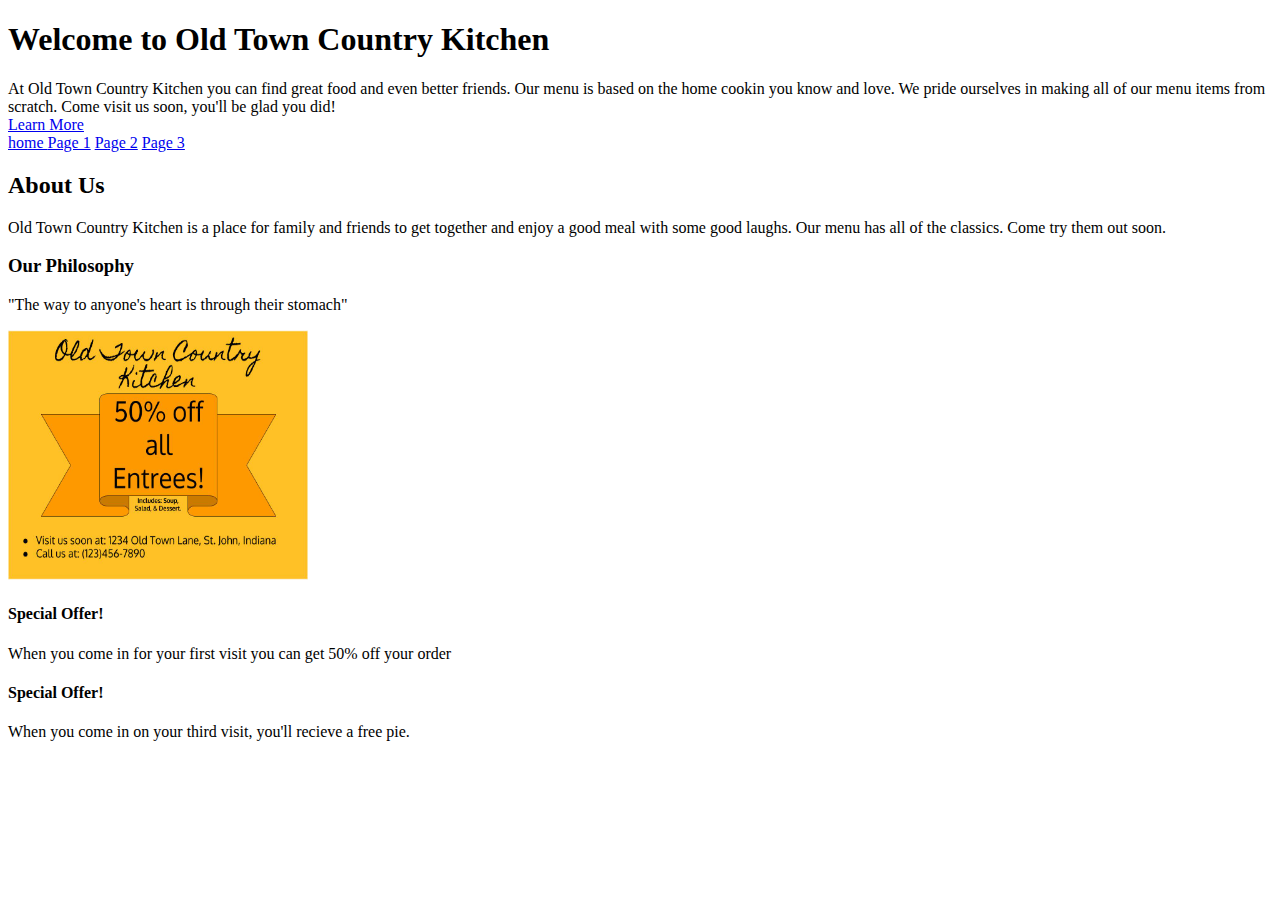
==== index.html @ 706b210b "Create index.html" ====
<!DOCTYPE html>
<html>
  
  <head>
    <link rel= "stylesheet" href="style.css">
    <title>My Business</title>
  </head>
  
  <body>
    <header id="showcase">
      <h1>Welcome to Old Town Country Kitchen</h1>
    </header>
    <div id="content" class="container">
    At Old Town Country Kitchen you can find great food and even better friends.
    Our menu is based on the home cookin you know and love. We pride ourselves in making all of our menu items from scratch. Come visit us soon, you'll be glad you did!
    </div>
    <a href="#" class="btn">Learn More</a>
  </body>
  <nav>
    <a href="index.html"> home </a>
    <a href="pages/page1.html">Page 1</a>
    <a href="pages/page2.html">Page 2</a>
    <a href="pages/page3.html">Page 3</a>
  </nav>
<body>
  <div class="column-layout">
  <div class="main-column">
    <h2>About Us</h2>
    <p>Old Town Country Kitchen is a place for family and friends to get together and enjoy a good meal with some good laughs. Our menu has all of the classics. Come try them out soon.</p>
  </div>
  <div class="sidebar-two">
    <h3>Our Philosophy</h3>
    <p>"The way to anyone's heart is through their stomach"</p>
  </div>
  </div>
<img src="https://djs1126.github.io/website/webpage.jpg" style="width:300px; height:250px;"
  <div class="call-outs-container">
    <div class="call-out">
      <h4>Special Offer!</h4>
      <p>When you come in for your first visit you can get 50% off your order</p>
    </div>

    <div class="call-out">
      <h4>Special Offer!</h4>
      <p>When you come in on your third visit, you'll recieve a free pie.</p>
    </div>

  </div>
  </body>
</html>
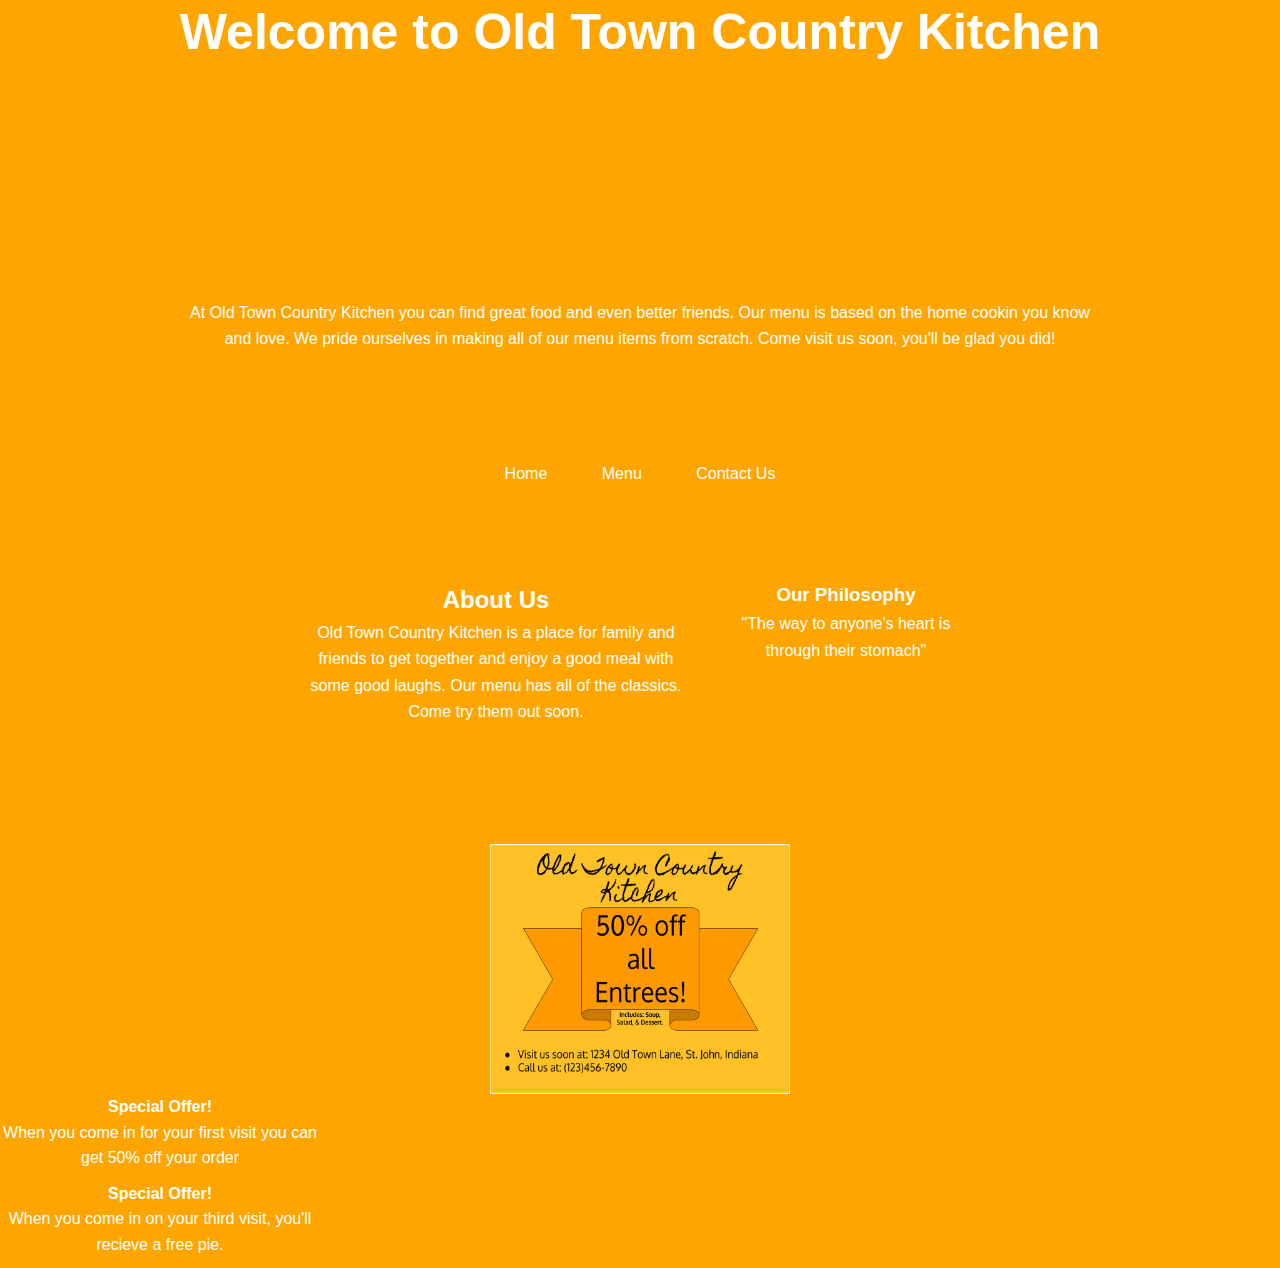
==== commit c7d8fe54: "Update index.html" ====
--- a/index.html
+++ b/index.html
@@ -17,10 +17,9 @@
     <a href="#" class="btn">Learn More</a>
   </body>
   <nav>
-    <a href="index.html"> home </a>
-    <a href="pages/page1.html">Page 1</a>
-    <a href="pages/page2.html">Page 2</a>
-    <a href="pages/page3.html">Page 3</a>
+   <a href="index.html"> Home </a>
+    <a href="pages/page1.html">Menu</a>
+    <a href="contactus.html">Contact Us</a>
   </nav>
 <body>
   <div class="column-layout">
@@ -48,3 +47,4 @@
   </div>
   </body>
 </html>
+
--- a/style.css
+++ b/style.css
@@ -0,0 +1,136 @@
+* {
+  margin: 0;
+  padding: 0;
+}
+
+body {
+  font-family: Arial, Helvetica, Sans-Serif;
+  color: white;
+  line-height: 1.6;
+  text-align: center; 
+  background-color:orange;
+}
+
+.container {
+  max-width: 900px;
+  margin: auto;
+  padding: 0 30px;
+}
+
+#showcase {
+  height: 300px;
+}
+
+#showcase h1 {
+  font-size: 50px;
+  line-height: 1.3;
+  position: relative;
+  animation-name: floatingdown;
+  animation-duration: 3s;
+  animation-fill-mode: forwards;
+}
+
+@keyframes floatingdown {
+  0% {top: -65px;}
+  100% {top: 150px;}
+}
+
+#content {
+  position: relative;
+  animation-name: content;
+  animation-duration:3s;
+  animation-fill-mode: forwards;
+}
+
+@keyframes content {
+  0% {left: -1000px;}
+  100% {left: 0;}
+}
+a:link, a:visited {
+    background-color: orange;
+    color: white;
+    padding: 14px 25px;
+    text-align: center; 
+    text-decoration: none;
+    display: inline-block;
+}
+
+a:hover {
+    background-color: black;
+}
+
+a:active {
+    background-color: black;
+}
+.btn {
+  display: inline-block;
+  color: white;
+  text-decoration: none;
+  padding: 1rem 2rem;
+  border: white 1px solid;
+  margin-top: 40px;
+  opacity: 0;
+  animation-name: btn;
+  animation-duration: 3s;
+  animation-delay: 3s;
+  animation-fill-mode: forwards;
+  transition-property:transform;
+  transition-duration: 1s;
+}
+
+@keyframes btn {
+  0% {opacity: 0;}
+  100% {opacity: 1;}
+}
+
+.btn:hover {
+  transform: rotateY(180deg);
+}
+
+.column-layout {
+    max-width:700px;
+    background-color:orange;
+    margin:40px auto 0 auto;
+    line-height: 1.65;
+    padding:20px 40px;
+    display:flex;
+    
+}
+
+.main-column {
+    flex:3;
+    order:2;
+    padding:20px;
+    box-sizing:border-box;
+    margin-bottom:20px;
+    width:50%;
+}
+
+.sidebar-two {
+    flex:2;
+    order:3;
+    padding:20px;
+    box-sizing:border-box;
+    margin-bottom:100px;
+    width:30%;
+    text-align: center; 
+
+    
+}
+
+.call-outs-container {
+    max-width:800px;
+    margin:40px auto 0 auto;
+    display:flex;
+    height:-100px;
+}
+
+.call-out {
+    padding:-10px;
+    box-sizing:border-box;
+    margin-bottom:10px;
+    width:25%;
+}
+
+.call-out:nth-child(1) {background-color: black;}
+.call-out:nth-child(2) {background-color:black;
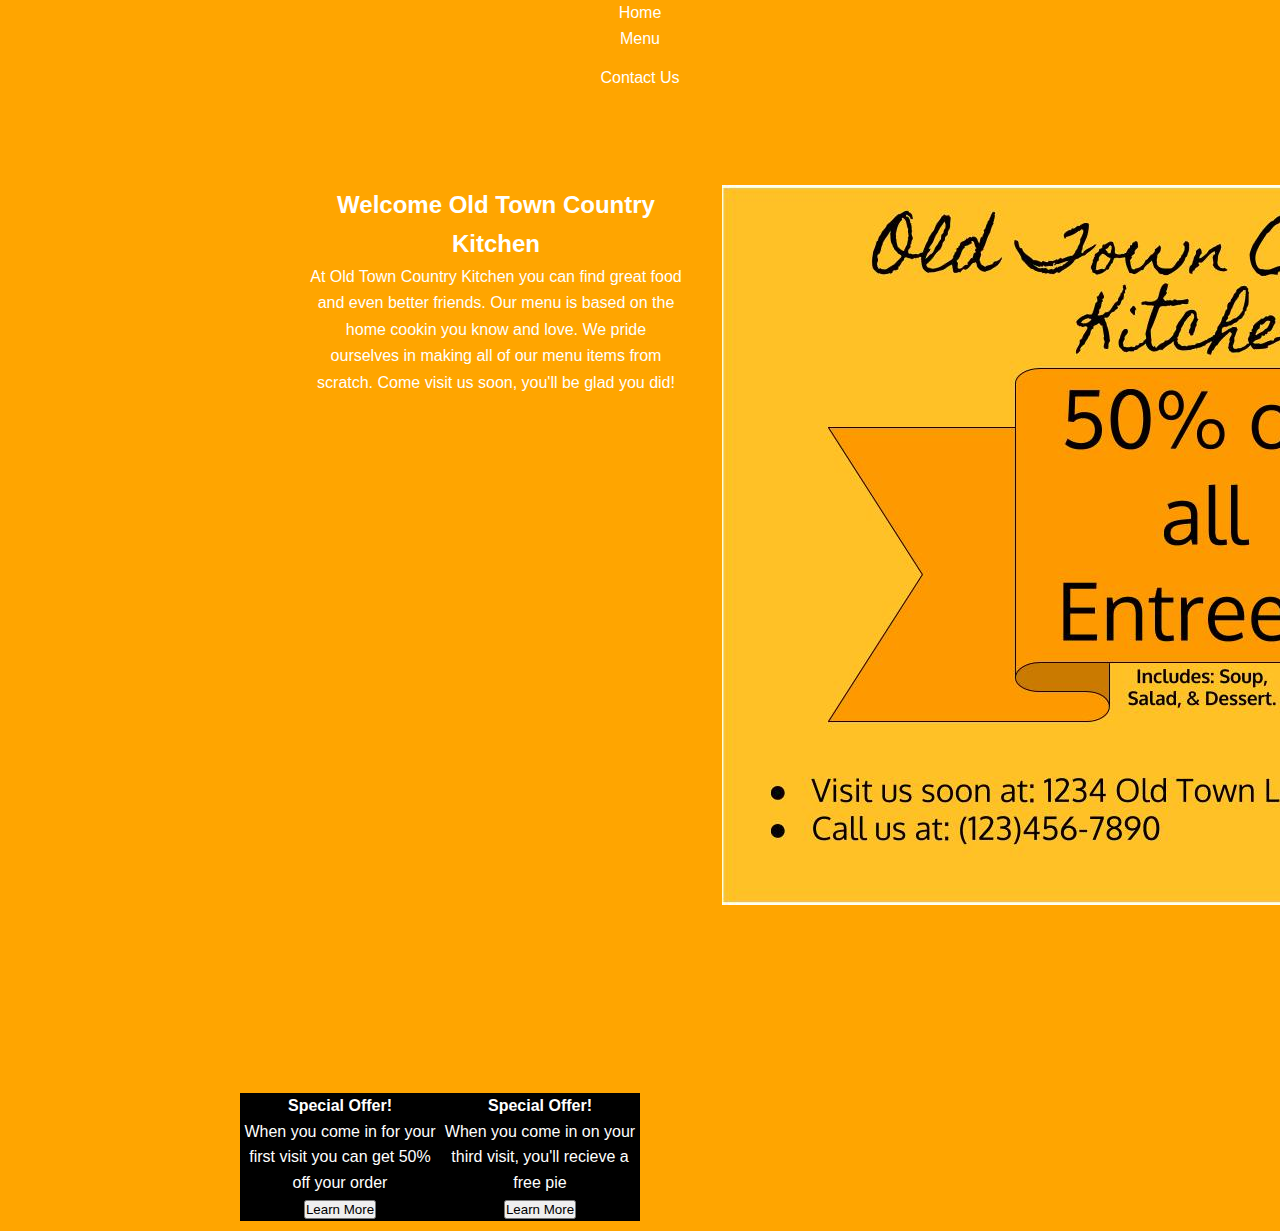
==== commit ce8d11a8: "Update index.html" ====
--- a/index.html
+++ b/index.html
@@ -1,50 +1,48 @@
 <!DOCTYPE html>
+  
 <html>
-  
   <head>
-    <link rel= "stylesheet" href="style.css">
-    <title>My Business</title>
+    <link rel="stylesheet" type="text/css" href="style.css">
   </head>
-  
+
   <body>
-    <header id="showcase">
-      <h1>Welcome to Old Town Country Kitchen</h1>
-    </header>
-    <div id="content" class="container">
-    At Old Town Country Kitchen you can find great food and even better friends.
-    Our menu is based on the home cookin you know and love. We pride ourselves in making all of our menu items from scratch. Come visit us soon, you'll be glad you did!
-    </div>
-    <a href="#" class="btn">Learn More</a>
-  </body>
-  <nav>
-   <a href="index.html"> Home </a>
-    <a href="pages/page1.html">Menu</a>
-    <a href="contactus.html">Contact Us</a>
-  </nav>
-<body>
-  <div class="column-layout">
-  <div class="main-column">
-    <h2>About Us</h2>
-    <p>Old Town Country Kitchen is a place for family and friends to get together and enjoy a good meal with some good laughs. Our menu has all of the classics. Come try them out soon.</p>
-  </div>
-  <div class="sidebar-two">
-    <h3>Our Philosophy</h3>
-    <p>"The way to anyone's heart is through their stomach"</p>
-  </div>
-  </div>
-<img src="https://djs1126.github.io/website/webpage.jpg" style="width:300px; height:250px;"
-  <div class="call-outs-container">
-    <div class="call-out">
-      <h4>Special Offer!</h4>
-      <p>When you come in for your first visit you can get 50% off your order</p>
+    
+    <div class="menu-layout">
+      <div class="menu-item">Home</div>
+      <div class="menu-item">Menu</div>
+      <div class="menu-item"><a href="contactus.html">Contact Us</a></div>
     </div>
 
-    <div class="call-out">
-      <h4>Special Offer!</h4>
-      <p>When you come in on your third visit, you'll recieve a free pie.</p>
+
+    <div class="column-layout">
+      <div class="main-column">
+        <h2>Welcome Old Town Country Kitchen</h2>
+        <p> At Old Town Country Kitchen you can find great food and even better friends.
+    Our menu is based on the home cookin you know and love. We pride ourselves in making all of our menu items from scratch. Come visit us soon, you'll be glad you did!</p>
+      </div>
+
+      <div class="sidebar-two">
+        <img id="logo" src="https://djs1126.github.io/website/webpage.jpg">
+          
+      </div>
     </div>
 
-  </div>
+
+    <div class="call-outs-container">
+      <div class="call-out">
+        <h4>Special Offer!</h4>
+        <p>When you come in for your first visit you can get 50% off your order</p>
+          <button>Learn More</button>
+      </div>
+
+      <div class="call-out">
+        <h4>Special Offer!</h4>
+        <p>When you come in on your third visit, you'll recieve a free pie</p>
+        <button>Learn More</button>
+      </div>
+
+    </div>
   </body>
-</html>
 
+  </html>
+
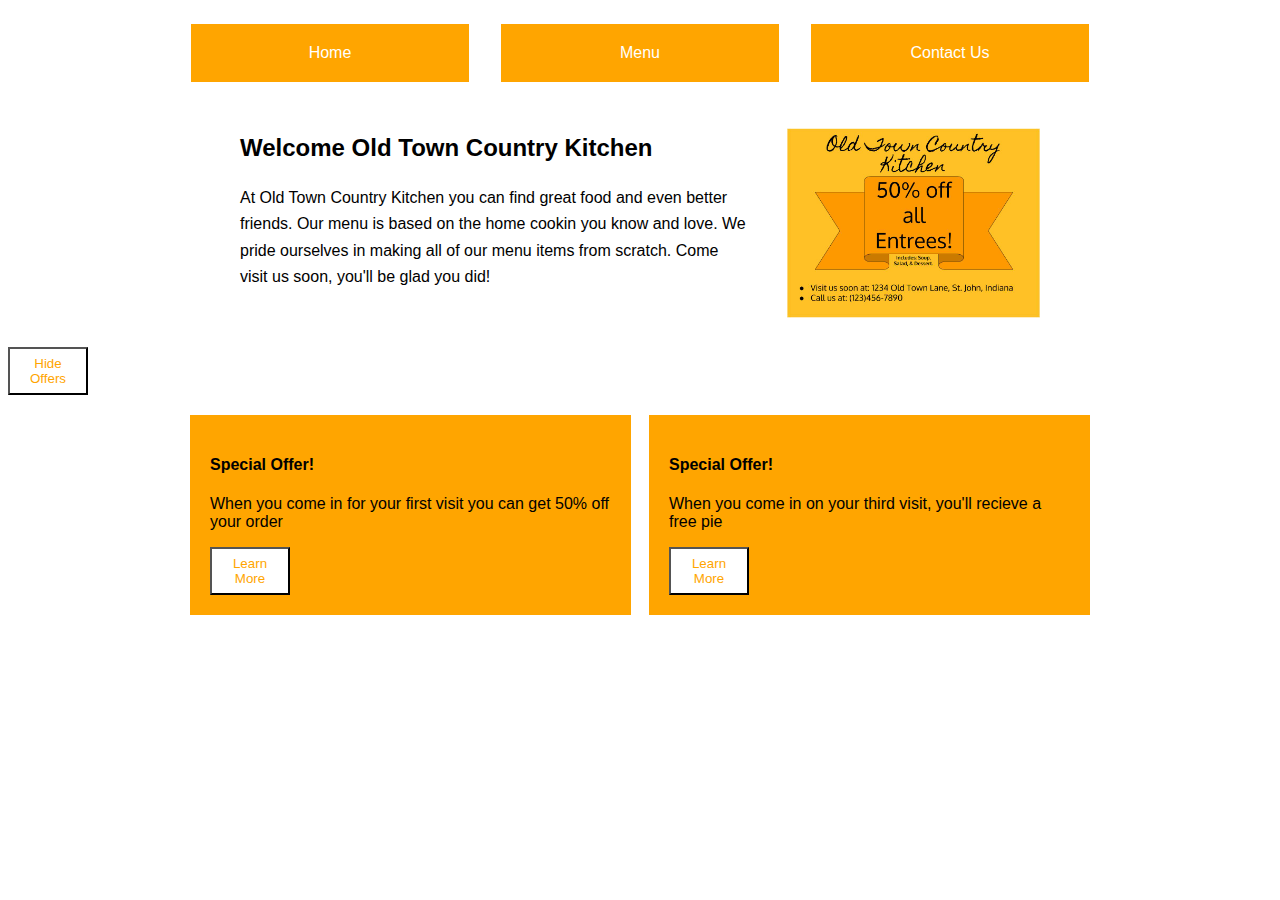
==== commit b4dabfb0: "Update index.html" ====
--- a/index.html
+++ b/index.html
@@ -27,8 +27,12 @@
       </div>
     </div>
 
+<div id="buttondiv"><button id="hidebutton" onclick="hideOffers()">Hide Offers</button></div>
 
-    <div class="call-outs-container">
+
+
+
+    <div id="specialoffers" class="call-outs-container">
       <div class="call-out">
         <h4>Special Offer!</h4>
         <p>When you come in for your first visit you can get 50% off your order</p>
@@ -42,7 +46,20 @@
       </div>
 
     </div>
+    
+   <script>
+      function hideOffers() {
+        var x = document.getElementById("specialoffers");
+        var y = document.getElementById("hidebutton");
+
+        x.style.display="none";
+        y.style.display="none";
+
+      }
+    </script>
+    
+    
+    
   </body>
 
   </html>
-
--- a/style.css
+++ b/style.css
@@ -1,136 +1,103 @@
-* {
-  margin: 0;
-  padding: 0;
+body {
+  font-family: Verdana, sans-serif;
+  background-color: white;
 }
 
-body {
-  font-family: Arial, Helvetica, Sans-Serif;
-  color: white;
-  line-height: 1.6;
-  text-align: center; 
-  background-color:orange;
+h2, h3 {
+  margin: 0 0 .7em 0;
 }
 
-.container {
-  max-width: 900px;
-  margin: auto;
-  padding: 0 30px;
+#map {
+        height: 400px;
+        width: 100%;
+        margin: 20px auto;
+        max-width: 1000px;
+       }
+       
+#form1 {
+  text-align: center;
+  width: 100%;
+  margin: 20px auto;
 }
 
-#showcase {
-  height: 300px;
+.menu-layout {
+  display: flex;
+  margin: 0px auto;
+  max-width: 930px;
+  width: 100%;
+  justify-content: space-between;
 }
 
-#showcase h1 {
-  font-size: 50px;
-  line-height: 1.3;
-  position: relative;
-  animation-name: floatingdown;
-  animation-duration: 3s;
-  animation-fill-mode: forwards;
+.menu-item {
+  flex: 1;
+  text-align: center;
+  color: white;
+  background-color:orange;
+  box-sizing: border-box;
+  line-height: 1.65;
+  padding: 1em 0em;
+  margin: 1em;
+  flex-basis: 30%;
+  transition-property: background-color;
+  transition-duration: 2s, 1s;
 }
 
-@keyframes floatingdown {
-  0% {top: -65px;}
-  100% {top: 150px;}
+.menu-item a:link,a:hover,a:visited,a:active {
+  color:white;
+  text-decoration:none;
 }
 
-#content {
-  position: relative;
-  animation-name: content;
-  animation-duration:3s;
-  animation-fill-mode: forwards;
+.menu-item:hover {
+  background-color:orange;
+  border-radius: 50%;
+  cursor: pointer;
 }
 
-@keyframes content {
-  0% {left: -1000px;}
-  100% {left: 0;}
-}
-a:link, a:visited {
-    background-color: orange;
-    color: white;
-    padding: 14px 25px;
-    text-align: center; 
-    text-decoration: none;
-    display: inline-block;
-}
-
-a:hover {
-    background-color: black;
-}
-
-a:active {
-    background-color: black;
-}
-.btn {
-  display: inline-block;
-  color: white;
-  text-decoration: none;
-  padding: 1rem 2rem;
-  border: white 1px solid;
-  margin-top: 40px;
-  opacity: 0;
-  animation-name: btn;
-  animation-duration: 3s;
-  animation-delay: 3s;
-  animation-fill-mode: forwards;
-  transition-property:transform;
-  transition-duration: 1s;
-}
-
-@keyframes btn {
-  0% {opacity: 0;}
-  100% {opacity: 1;}
-}
-
-.btn:hover {
-  transform: rotateY(180deg);
+#logo {
+  width: 100%;
 }
 
 .column-layout {
-    max-width:700px;
-    background-color:orange;
-    margin:40px auto 0 auto;
-    line-height: 1.65;
-    padding:20px 40px;
-    display:flex;
-    
+  max-width: 800px;
+  background-color: white;
+  margin: 10px auto 0 auto;
+  line-height: 1.65;
+  padding: 20px 50px;
+  display: flex;
 }
 
 .main-column {
-    flex:3;
-    order:2;
-    padding:20px;
-    box-sizing:border-box;
-    margin-bottom:20px;
-    width:50%;
+  flex: 2;
+  order: 1;
+  padding-right: 40px;
 }
 
 .sidebar-two {
-    flex:2;
-    order:3;
-    padding:20px;
-    box-sizing:border-box;
-    margin-bottom:100px;
-    width:30%;
-    text-align: center; 
-
-    
+  flex: 1;
+  order: 2;
 }
 
 .call-outs-container {
-    max-width:800px;
-    margin:40px auto 0 auto;
-    display:flex;
-    height:-100px;
+  max-width: 900px;
+  margin: 20px auto 0 auto;
+  display:flex;
+  justify-content: space-between;
 }
 
 .call-out {
-    padding:-10px;
-    box-sizing:border-box;
-    margin-bottom:10px;
-    width:25%;
+  padding: 20px;
+  box-sizing: border-box;
+  margin-bottom: 20px;
+  flex-basis: 49%;
 }
 
-.call-out:nth-child(1) {background-color: black;}
-.call-out:nth-child(2) {background-color:black;
+.call-out:nth-child(1) {background-color:orange;}
+.call-out:nth-child(2) {background-color:orange;}
+
+button {
+  background-color: white;
+  color: orange;
+  width: 5rem;
+  height: 3rem;
+  
+}
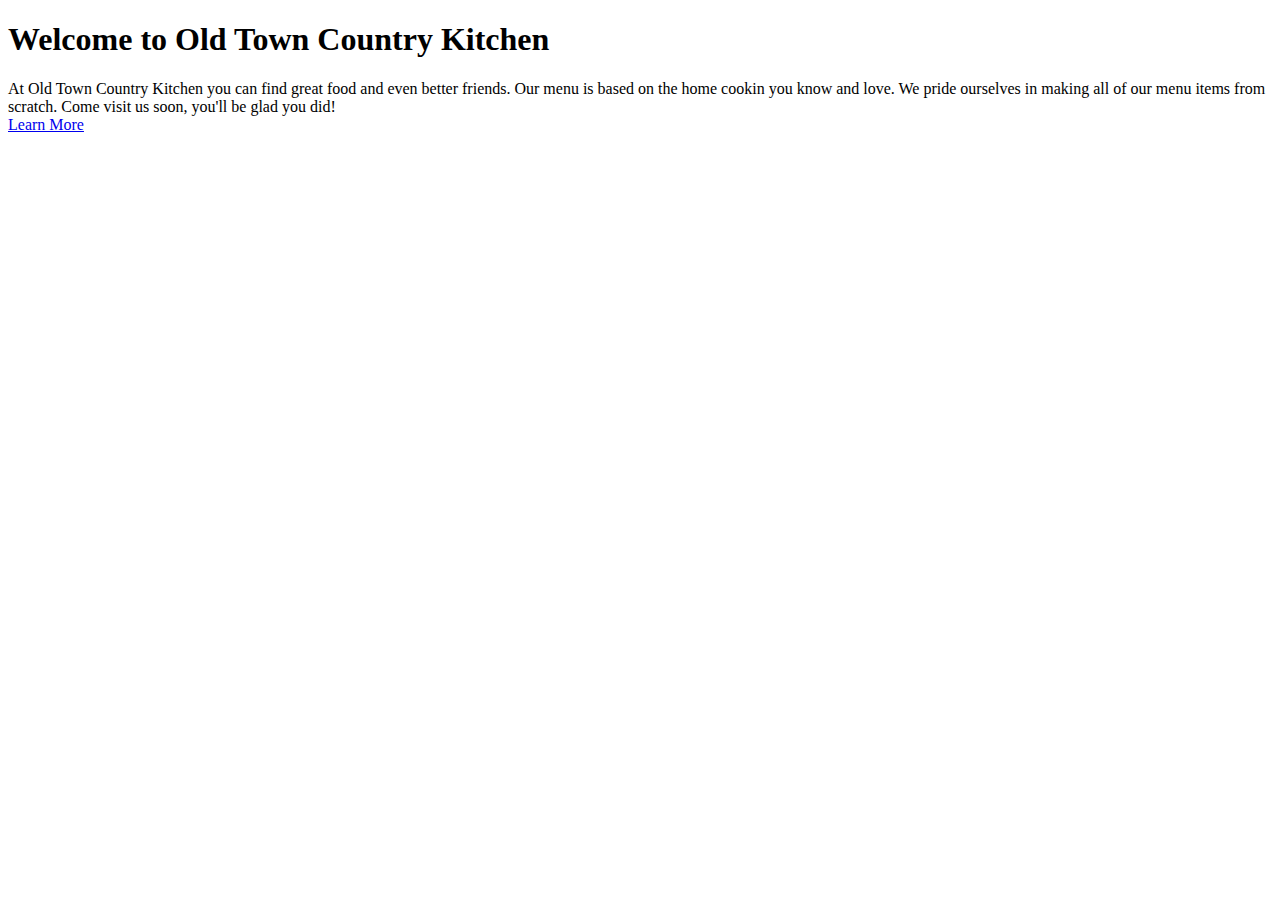
==== commit f6deceb2: "Create index.html" ====
--- a/index.html
+++ b/index.html
@@ -1,65 +1,20 @@
 <!DOCTYPE html>
-  
 <html>
+
   <head>
-    <link rel="stylesheet" type="text/css" href="style.css">
+    <link rel="stylesheet" href="stylesplash.css">
+    <title>=Old Town Country Kitchen</title>
   </head>
 
   <body>
-    
-    <div class="menu-layout">
-      <div class="menu-item">Home</div>
-      <div class="menu-item">Menu</div>
-      <div class="menu-item"><a href="contactus.html">Contact Us</a></div>
+    <header id="showcase">
+      <h1>Welcome to Old Town Country Kitchen</h1>
+    </header>
+    <div id="content" class="container">
+At Old Town Country Kitchen you can find great food and even better friends.
+    Our menu is based on the home cookin you know and love. We pride ourselves in making all of our menu items from scratch. Come visit us soon, you'll be glad you did!
     </div>
-
-
-    <div class="column-layout">
-      <div class="main-column">
-        <h2>Welcome Old Town Country Kitchen</h2>
-        <p> At Old Town Country Kitchen you can find great food and even better friends.
-    Our menu is based on the home cookin you know and love. We pride ourselves in making all of our menu items from scratch. Come visit us soon, you'll be glad you did!</p>
-      </div>
-
-      <div class="sidebar-two">
-        <img id="logo" src="https://djs1126.github.io/website/webpage.jpg">
-          
-      </div>
-    </div>
-
-<div id="buttondiv"><button id="hidebutton" onclick="hideOffers()">Hide Offers</button></div>
-
-
-
-
-    <div id="specialoffers" class="call-outs-container">
-      <div class="call-out">
-        <h4>Special Offer!</h4>
-        <p>When you come in for your first visit you can get 50% off your order</p>
-          <button>Learn More</button>
-      </div>
-
-      <div class="call-out">
-        <h4>Special Offer!</h4>
-        <p>When you come in on your third visit, you'll recieve a free pie</p>
-        <button>Learn More</button>
-      </div>
-
-    </div>
-    
-   <script>
-      function hideOffers() {
-        var x = document.getElementById("specialoffers");
-        var y = document.getElementById("hidebutton");
-
-        x.style.display="none";
-        y.style.display="none";
-
-      }
-    </script>
-    
-    
-    
+    <a href="main.html" class="btn">Learn More</a>
   </body>
 
-  </html>
+</html>
